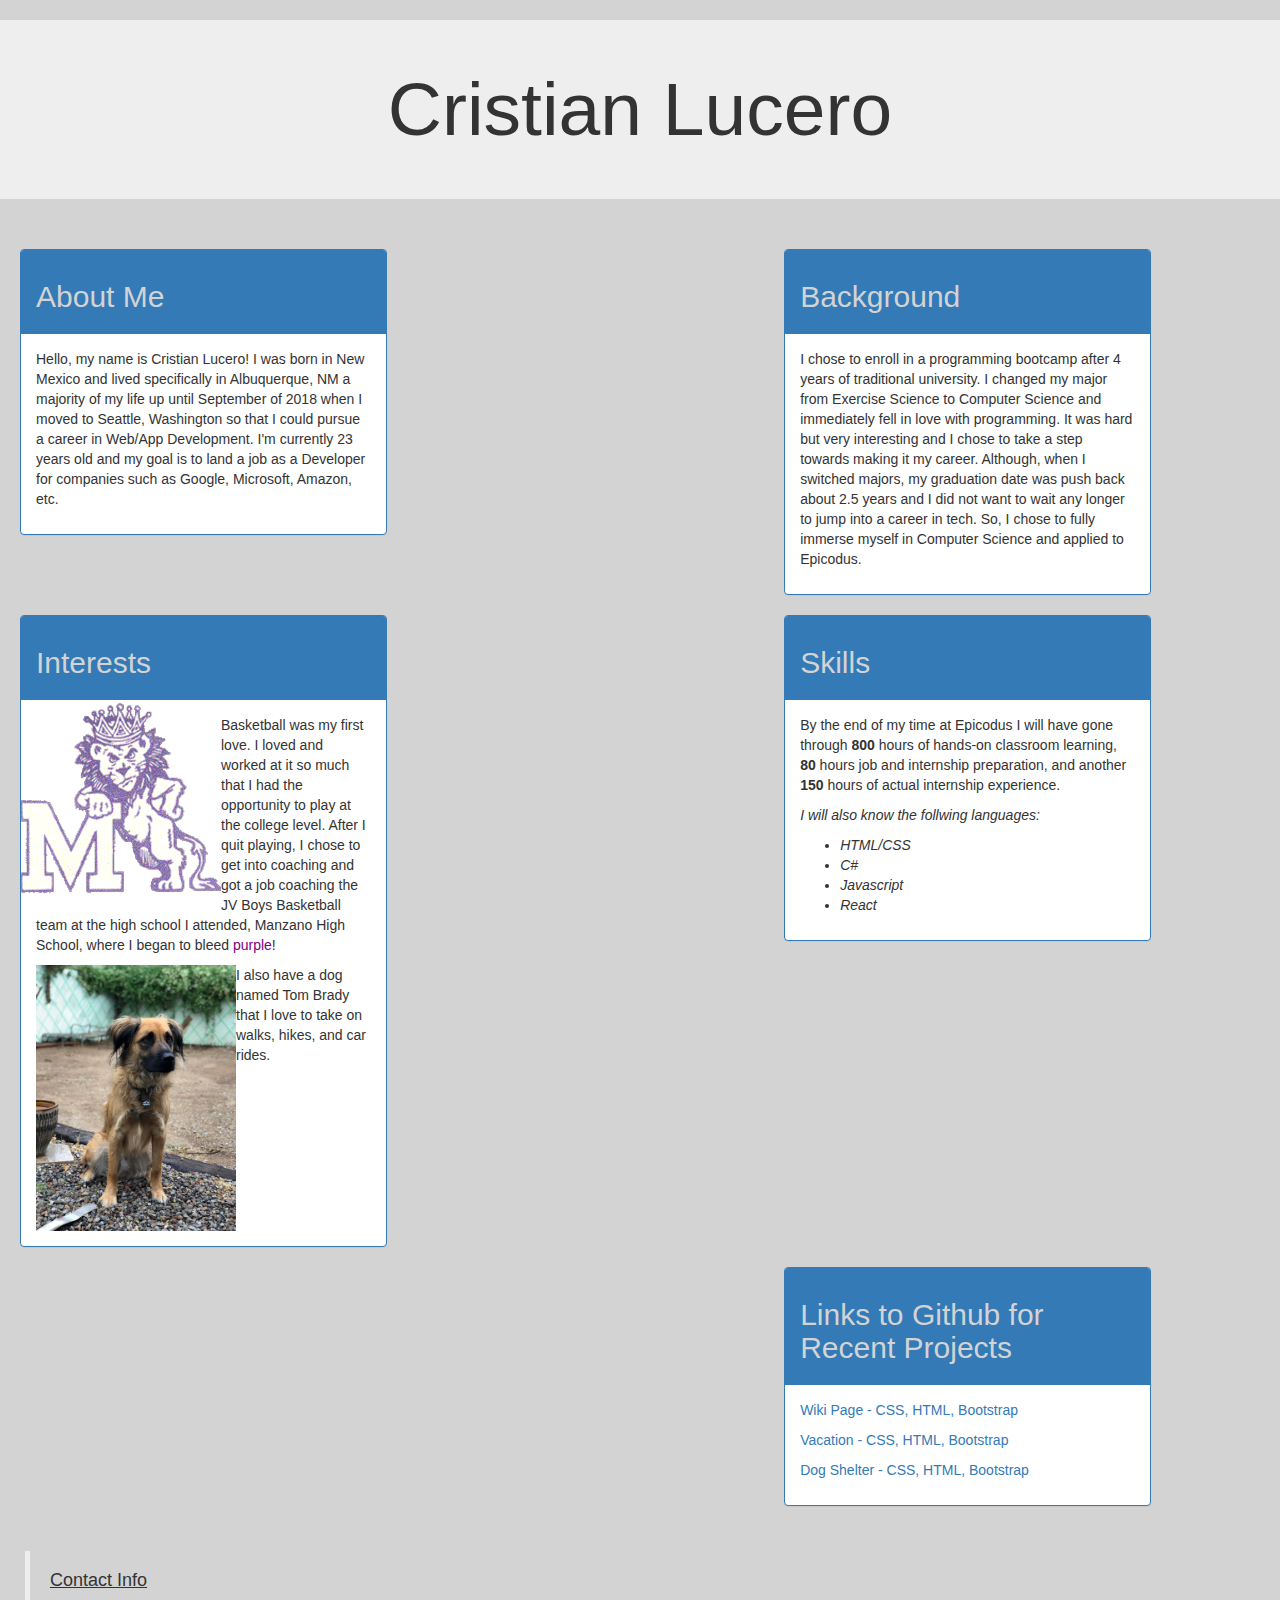
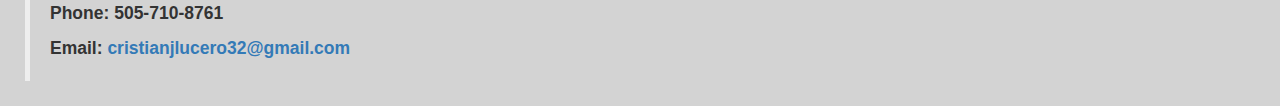
==== index.html @ 52181ef2 "Fixed folders" ====
<!DOCTYPE html>
<html>

  <head>
    <link href="css/bootstrap.css" rel ="stylesheet" type="text/css" media="all">
    <link href="css/styles.css" rel="stylesheet" type="text/css" media="all">
    <meta name="viewport" content="width=device-width, initial-scale=1.0">
    <link rel="icon" href="c.ico" type="image/x-icon">
    <title>Cristian Lucero's Portfolio </title>
  </head>

  <body>
    <h1 class="jumbotron">Cristian Lucero</h1>
    <br>



  <div class="grid">


        <div class="row">
        <div class="col-md-4">
          <div class="panel panel-primary">
            <div class="panel-heading">
              <h2>About Me</h2>
            </div>
              <div class="panel-body"><p> Hello, my name is Cristian Lucero! I was born in New Mexico and lived
           specifically in Albuquerque, NM a majority of my life up until September
           of 2018 when I moved to Seattle, Washington so that I could pursue a career in
           Web/App Development. I'm currently 23 years old and my goal is
           to land a job as a  Developer for companies such as Google, Microsoft, Amazon, etc.</p>
            </div>
          </div>


          </div>

          <div class="col-sm-3">
          </div>

        <div class="col-md-4">
          <div class="panel panel-primary">
          <div class="panel-heading">
            <h2>Background</h2>
          </div>
            <div class="panel-body">
              <p> I chose to enroll in a programming bootcamp after 4 years of traditional university.
            I changed my major from Exercise Science to Computer Science and immediately fell in love
            with programming. It was hard but very interesting and I chose to take a step towards making it my career.
            Although, when I switched majors, my graduation date was push back about 2.5 years and I did not want
            to wait any longer to jump into a career in tech. So, I chose to fully immerse myself in Computer Science
            and applied to Epicodus.</p>
          </div>


        </div>

      </div>
        <br>




        <div class="col-md-4">
          <div class="panel panel-primary">
            <div class="panel-heading">
            <h2>Interests</h2>
            </div>
            <img src="img/mhs.png" alt="Manzano Logo">
            <div class="panel-body">
            <p>Basketball was my first love. I loved and worked at it so much that I had the opportunity to
            play at the college level. After I quit playing, I chose to get into coaching and got a job
            coaching the JV Boys Basketball team at the high school I attended, Manzano High School, where I
            began to bleed <span style="color:purple">purple</span>!</p>



          <img class="img-" src="img/brady.jpeg" alt="Photo of Dog">
          <p>I also have a dog named Tom Brady that I love to take on walks, hikes, and car rides.</p>
          </div>
          </div>
          </div>


          <div class="col-sm-3">
          </div>

        <div class="col-md-4">
          <div class="panel panel-primary">
            <div class="panel-heading">
            <h2>Skills</h2>
            </div>
            <div class="panel-body">
            <p>By the end of my time at Epicodus I will have gone through <strong>800</strong> hours of hands-on classroom
              learning, <strong>80</strong> hours job and internship preparation, and another <strong>150</strong> hours of
              actual internship experience.</p>
              <p><em>I will also know the follwing languages:</p>
              <ul>
                <li>HTML/CSS</li>
                <li>C#</li>
                <li>Javascript</li>
                <li>React</li></em>
              </ul>
            </div>
          </div>
        </div>
      </div>

      <div class="row">
        <div class="col-sm-3">
        </div>
        <div class="col-md-4">
        </div>
        <div class="col-md-4">
          <div class="panel panel-primary">
            <div class="panel-heading">
              <h2>Links to Github for Recent Projects</h2>
            </div>
            <div class="panel-body">
            <p><a href="https://github.com/crlucero/wiki.git">Wiki Page - CSS, HTML, Bootstrap</a></p>
            <p><a href="https://github.com/crlucero/vacation.git">Vacation - CSS, HTML, Bootstrap</a></p>
            <p><a href="https://github.com/crlucero/shelter.git">Dog Shelter - CSS, HTML, Bootstrap</a></p>
            </div>
          </div>

          </div>


        </div>



          <blockquote class="blockquote text-left">
          <h4><u>Contact Info</u></h4>
            <p><strong>Phone: 505-710-8761</strong></p>
            <p><strong>Email:</stong> <a href="mailto:cristianjlucero32@gmail.com" target="_top">cristianjlucero32@gmail.com</a></p>
          </blockquote>








</div>


  </body>

</html>
---- css/styles.css ----
html body {
  background-color: lightgray;
  position: relative;
  display: block;
  margin: 0;
  
}

.panel-primary {
  margin-left: 20px;
  margin-right: 20px;
}

h1 {
  text-align: center;
  font-family: Impact, Charcoal, sans-serif;
  color: white;
  font-size: 75px  
}

h2 {
  font-family: Impact, white, sans-serif;
  color: lightgray;  
  

}

img {
  float: left;
  width: 200px
}
img-circle {
  float: right;
  border-radius: 50%;
}

blockquote {
  margin: 25px
}
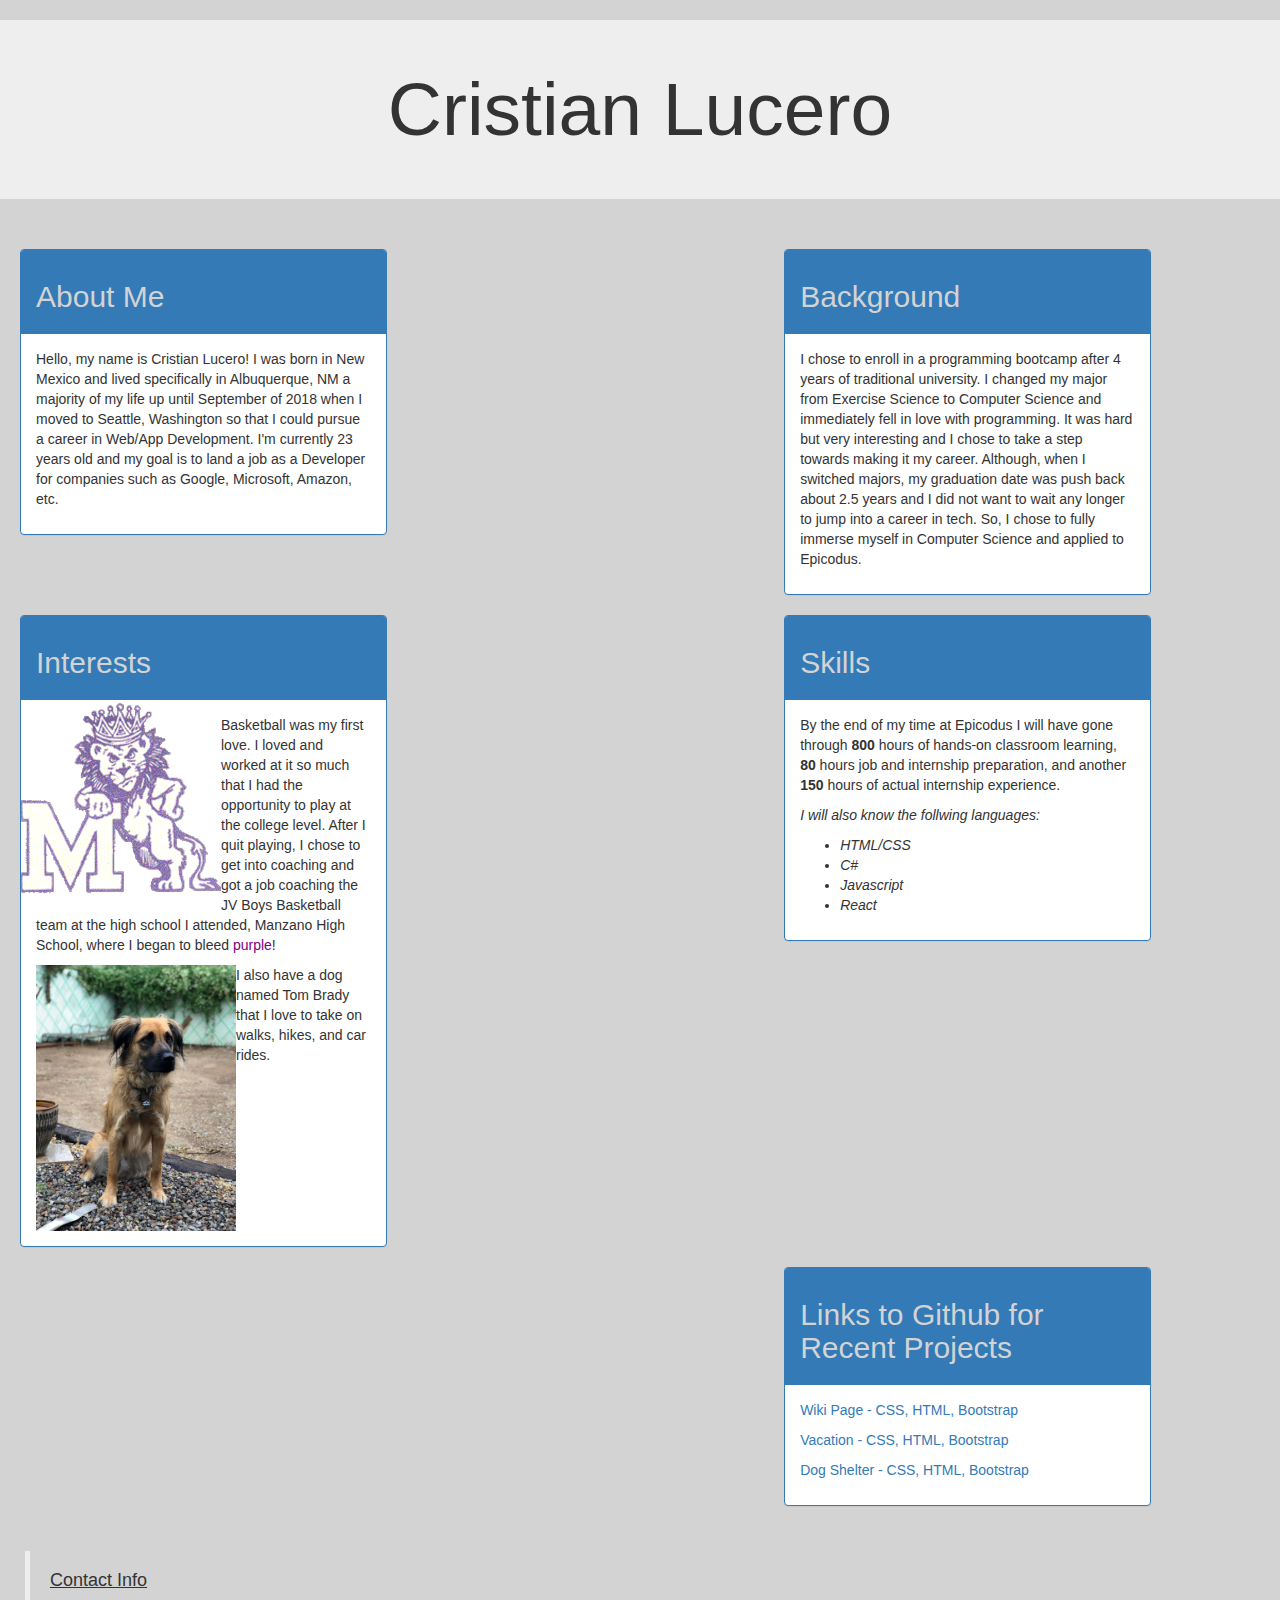
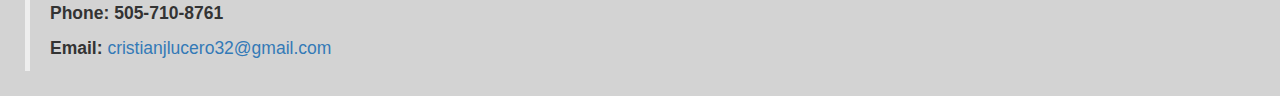
==== commit eaf29ab8: "Added gh-pages link to README.md" ====
--- a/index.html
+++ b/index.html
@@ -133,7 +133,7 @@
           <blockquote class="blockquote text-left">
           <h4><u>Contact Info</u></h4>
             <p><strong>Phone: 505-710-8761</strong></p>
-            <p><strong>Email:</stong> <a href="mailto:cristianjlucero32@gmail.com" target="_top">cristianjlucero32@gmail.com</a></p>
+            <p><strong>Email:</strong> <a href="mailto:cristianjlucero32@gmail.com" target="_top">cristianjlucero32@gmail.com</a></p>
           </blockquote>
 
 
